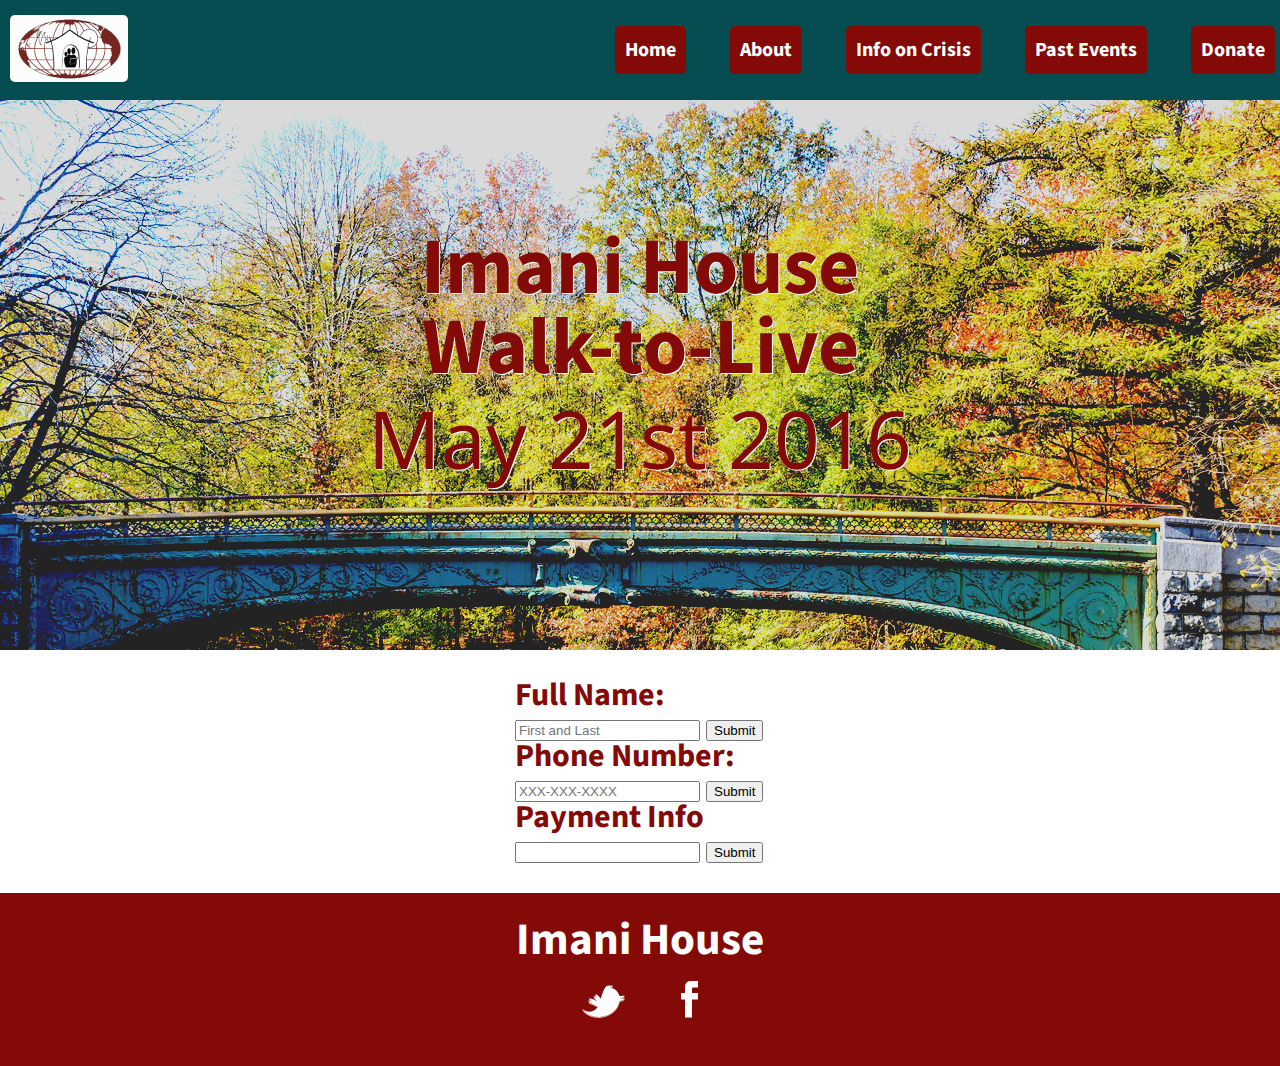
==== index.html @ b14da4ac "second try" ====
<!DOCTYPE html>
<html lang="en">
	<head>
    	<meta charset="utf-8">
    	<meta name="description" content="The Walk-to-Live Walkathon was created as a way for communities of color to take preventive action against childhood obesity in highly affected areas of New York City.">
    	<meta name="keywords" content="Imani House, Brooklyn, Walk to Live">

		<title>Walk to Live</title>
		<link href='https://fonts.googleapis.com/css?family=Source+Sans+Pro:400,300,600,700' rel='stylesheet' type='text/css'>
		<link href='https://fonts.googleapis.com/css?family=Droid+Sans:700' rel='stylesheet' type='text/css'>
		<line rel="stylesheet" href="normalize.css">
		<link rel="stylesheet" href="reset.css">
		<link rel="stylesheet" href="style.css">
	</head>

	<body>
		<header>
		<div class="nav">
				<img src="images/logo.png" alt="logo" id="logo">
				<nav>
					<ul>
						<li><a href="#">Home</a></li>
						<li><a href="../about/about.html">About</a></li>
						<li><a href="../crisis/crisis.html">Info on Crisis</a></li>
						<li><a href="#">Past Events</a></li>
						<li><a href="#">Donate</a></li>
					</ul>
				</nav>
			</div>
		</div>
		</header>

	<div class ="key">
		<h1 class="title1">Imani House</h1>
		<h1 class="title2">Walk-to-Live</h1>
		<h1 class="date">May 21st 2016</p>
	</div>

	<div class="forms">
		<form>
  		Full Name:<br>
  		<input type="text" name="fullname" placeholder="First and Last"> <input type="submit"><br>
 		Phone Number:<br>
  		<input type="text" name="phonenumber" placeholder="XXX-XXX-XXXX"> <input type="submit"><br>
  		Payment Info<br>
  		<input type="text" name="payment"> <input type="submit"><br> 
		</form>
	</div>

	<footer>
			<h2 class="logo">Imani House</h2>
			<ul>
				<li><a href="#"><img src="images/twitter.png" alt="Twitter logo"></a></li>
				<li><a href="#"><img src="images/facebook.png" alt="Facebook logo"></a></li>
			</ul>
		</footer>

	</body>
</html>
---- style.css ----
/******************************************
/* LAYOUT
/*******************************************/



/******************************************
/* HEADER
/*******************************************/

header {
  background: #054D50;
  padding: 5px 0;
  overflow: hidden;
}

#logo {
  margin: 10px;
  border-radius: 5px;
}

header nav {
  float: right;
  margin-top: 35px;
  margin-right: 5px;
  height: 50px;
}
header nav ul li {
  display: inline-block;
  margin: 0 0 0 40px;
  font-size: 20px;
  font-family: 'Source Sans Pro', sans-serif;
}
header nav ul li a {
  color: #f9e42e;
}

.nav ul li a {
  color: white;
  background-color: #840a07;
  font-weight: bold;
  border-radius: 5px;
  padding: 10px;
  text-decoration: none;
}

.nav ul li a:hover {
  background-color: orange;
}


/******************************************
/* MAIN
/*******************************************/


.key{
  height: 550px;
  background-image: url("images/gap.png");
  margin: 0 auto;
  overflow: hidden;
}

.key .title1 {
  font-family: 'Source Sans Pro', sans-serif;
  font-size: 80px;
  font-weight: bold;
  text-align: center;
  margin-top: 10%;
  color: #840a07;
  text-shadow: 1px 1px #ffffff;
  }

.title2{
  font-family: 'Source Sans Pro', sans-serif;
  font-size: 80px;
  font-weight: bold;
  text-align: center;
  color: #840a07;
  text-shadow: 1px 1px #ffffff;
  }

.date{
  color:#840a07;
  font-family: 'Droid Sans', sans-serif;
  font: bold;
  font-size: 80px;
  text-align: center;
  padding: 10px 0 10px 0;
  text-shadow: 1px 1px #ffffff;
}

.forms{
  width: 250px;
  padding-top: 30px;
  margin: auto;
  color: #840a07;
  font-family: 'Source Sans Pro', sans-serif;
  font-size: 32px;
  font-weight: bold;
  line-height: 30px;
  margin-bottom: 30px;
}


footer {
  background: #840a07;
  padding: 25px 0 5px;
  text-align: center;
}
footer .logo {
  color: white;
  font-family: 'Source Sans Pro', sans-serif;
  font-size: 45px;
  font-weight: bold;
  margin-bottom: 18px;
}
footer ul li {
  display: inline-block;
  list-style: none;
  margin: 0 26px 40px;
}
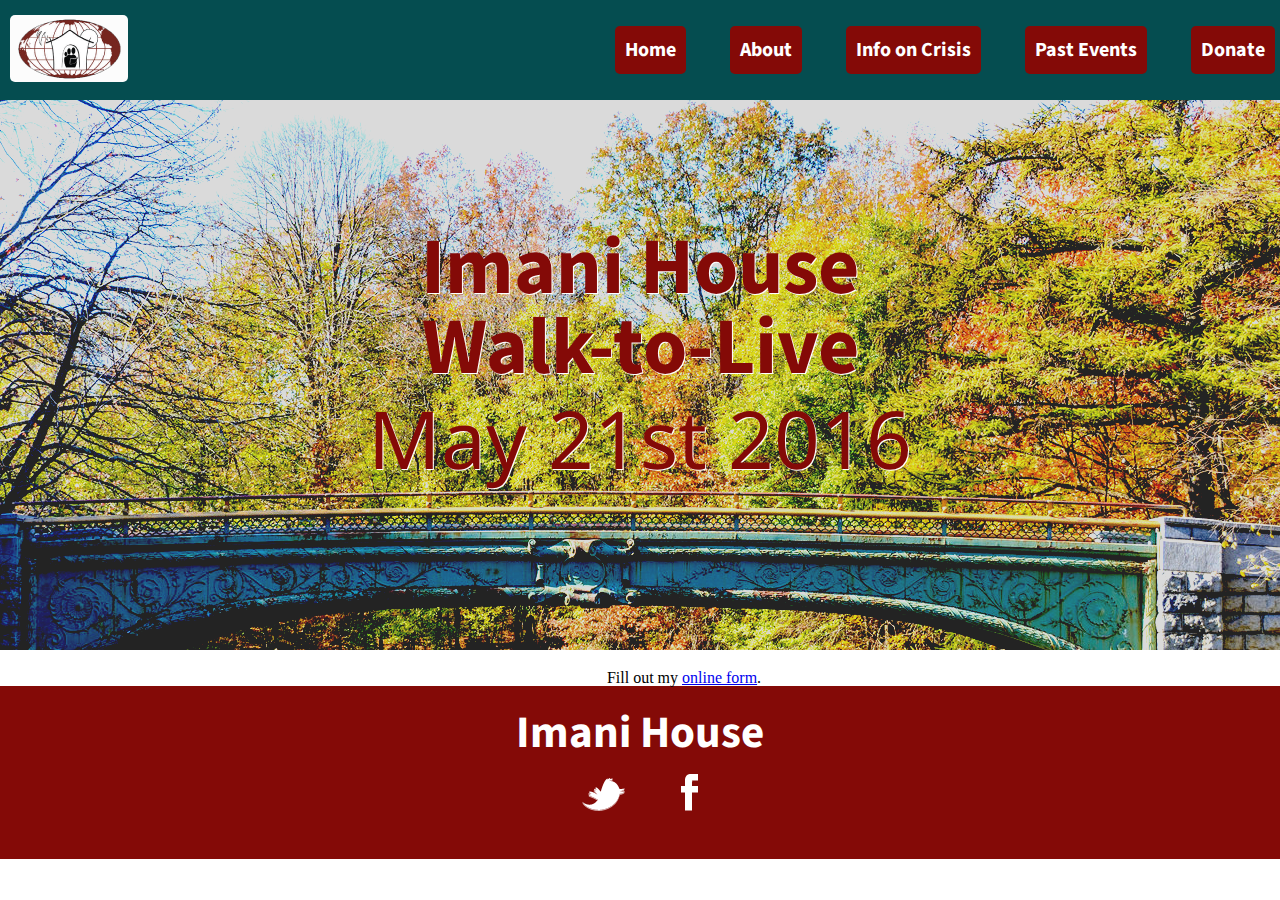
==== commit 71445e3a: "version 2" ====
--- a/index.html
+++ b/index.html
@@ -20,10 +20,10 @@
 				<nav>
 					<ul>
 						<li><a href="#">Home</a></li>
-						<li><a href="../about/about.html">About</a></li>
-						<li><a href="../crisis/crisis.html">Info on Crisis</a></li>
-						<li><a href="#">Past Events</a></li>
-						<li><a href="#">Donate</a></li>
+						<li><a href="about/about.html">About</a></li>
+						<li><a href="crisis/crisis.html">Info on Crisis</a></li>
+						<li><a href="events/events.html">Past Events</a></li>
+						<li><a href="donate/donate.html">Donate</a></li>
 					</ul>
 				</nav>
 			</div>
@@ -36,15 +36,25 @@
 		<h1 class="date">May 21st 2016</p>
 	</div>
 
-	<div class="forms">
-		<form>
-  		Full Name:<br>
-  		<input type="text" name="fullname" placeholder="First and Last"> <input type="submit"><br>
- 		Phone Number:<br>
-  		<input type="text" name="phonenumber" placeholder="XXX-XXX-XXXX"> <input type="submit"><br>
-  		Payment Info<br>
-  		<input type="text" name="payment"> <input type="submit"><br> 
-		</form>
+	<div id="wufoo-mpjcmoj0o5vz5g">
+	Fill out my <a href="https://significancelabs.wufoo.com/forms/mpjcmoj0o5vz5g">online form</a>.
+	</div>
+	<script type="text/javascript">var mpjcmoj0o5vz5g;(function(d, t) {
+	var s = d.createElement(t), options = {
+'userName':'significancelabs',
+'formHash':'mpjcmoj0o5vz5g',
+'autoResize':true,
+'height':'420',
+'async':true,
+'host':'wufoo.com',
+'header':'show',
+'ssl':true};
+s.src = ('https:' == d.location.protocol ? 'https://' : 'http://') + 'www.wufoo.com/scripts/embed/form.js';
+s.onload = s.onreadystatechange = function() {
+var rs = this.readyState; if (rs) if (rs != 'complete') if (rs != 'loaded') return;
+try { mpjcmoj0o5vz5g = new WufooForm();mpjcmoj0o5vz5g.initialize(options);mpjcmoj0o5vz5g.display(); } catch (e) {}};
+var scr = d.getElementsByTagName(t)[0], par = scr.parentNode; par.insertBefore(s, scr);
+})(document, 'script');</script>
 	</div>
 
 	<footer>
--- a/style.css
+++ b/style.css
@@ -91,7 +91,7 @@
   text-shadow: 1px 1px #ffffff;
 }
 
-.forms{
+/*.forms{
   width: 250px;
   padding-top: 30px;
   margin: auto;
@@ -102,7 +102,14 @@
   line-height: 30px;
   margin-bottom: 30px;
 }
+*/
 
+#wufoo-mpjcmoj0o5vz5g{
+    max-width: 600px;
+    text-align: center;
+    padding-left: 30%;
+    padding-top: 20px;
+}
 
 footer {
   background: #840a07;
